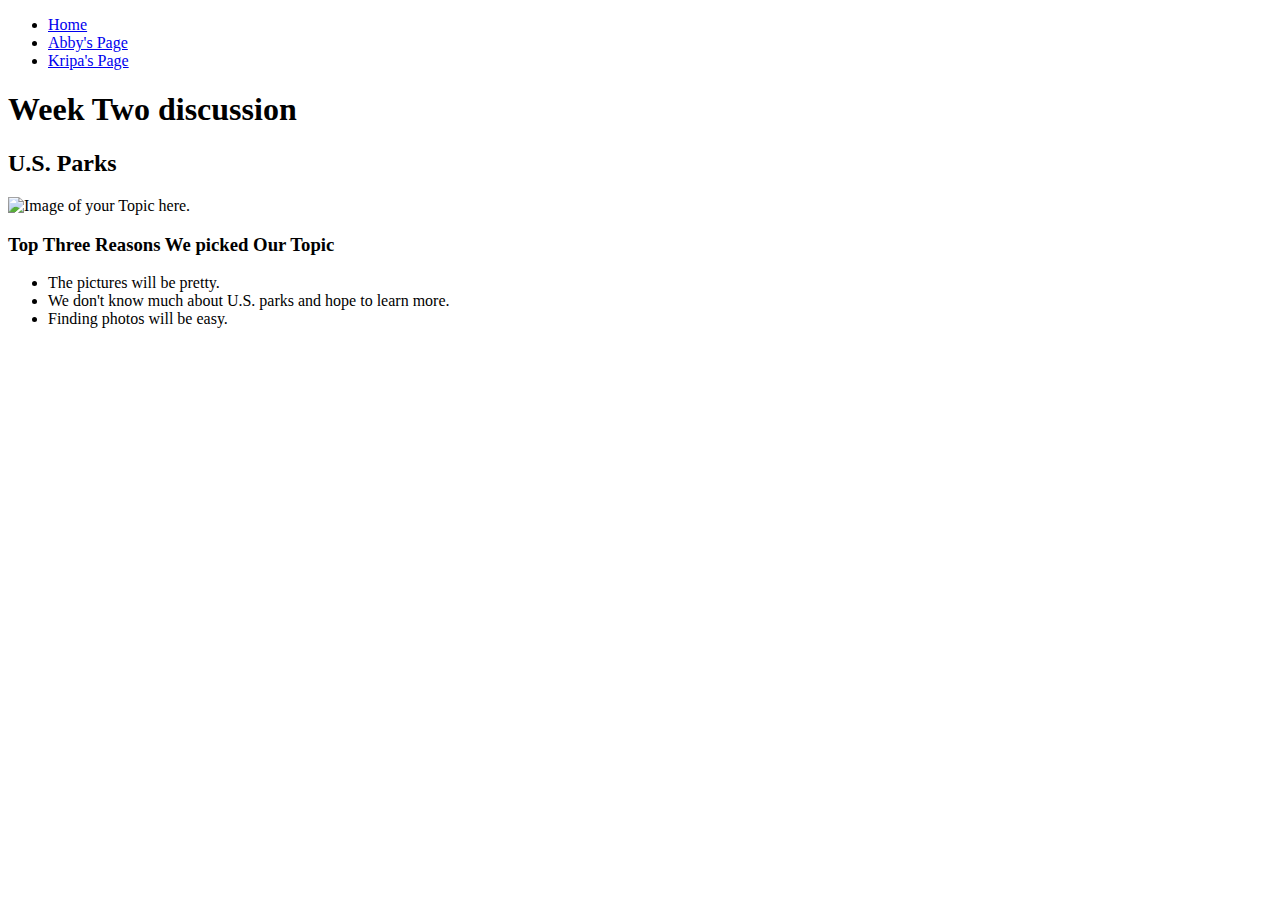
==== index.html @ 15ff619e "Add files via upload" ====
<!DOCTYPE html>
<html lang="en">
<head>
    <meta charset="UTF-8">
    <meta http-equiv="X-UA-Compatible" content="IE=edge">
    <meta name="viewport" content="width=device-width, initial-scale=1.0">
    <!-- <link rel="stylesheet" href="css/html5reset.css"> -->
    <!-- <link rel="stylesheet" href="css/student1.css"> -->
    <!-- <link rel="stylesheet" href="css/student2.css"> -->
    <!-- <link rel="stylesheet" href="css/student3.css"> -->
    <title>Week 2 Discussion</title>
</head>
<body>
    <header>
        <nav>
            <ul>
                <li><a href = "index.html">Home</a></li>
                <li><a href = "abby.html">Abby's Page</a></li>
                <li><a href= "kripa.html">Kripa's Page</a></li>
            </ul>
        </nav>
        <h1>Week Two discussion</h1>

    </header>
    
    <main>
        <h2>U.S. Parks</h2>
        <img src = "yourPicHere" width="200" alt = "Image of your Topic here.">

        <h3>Top Three Reasons We picked Our Topic</h3>
        <ul>
            <li>The pictures will be pretty.</li>
            <li>We don't know much about U.S. parks and hope to learn more.</li>
            <li>Finding photos will be easy.</li>
        </ul>
    </main>
    
</body>
</html>
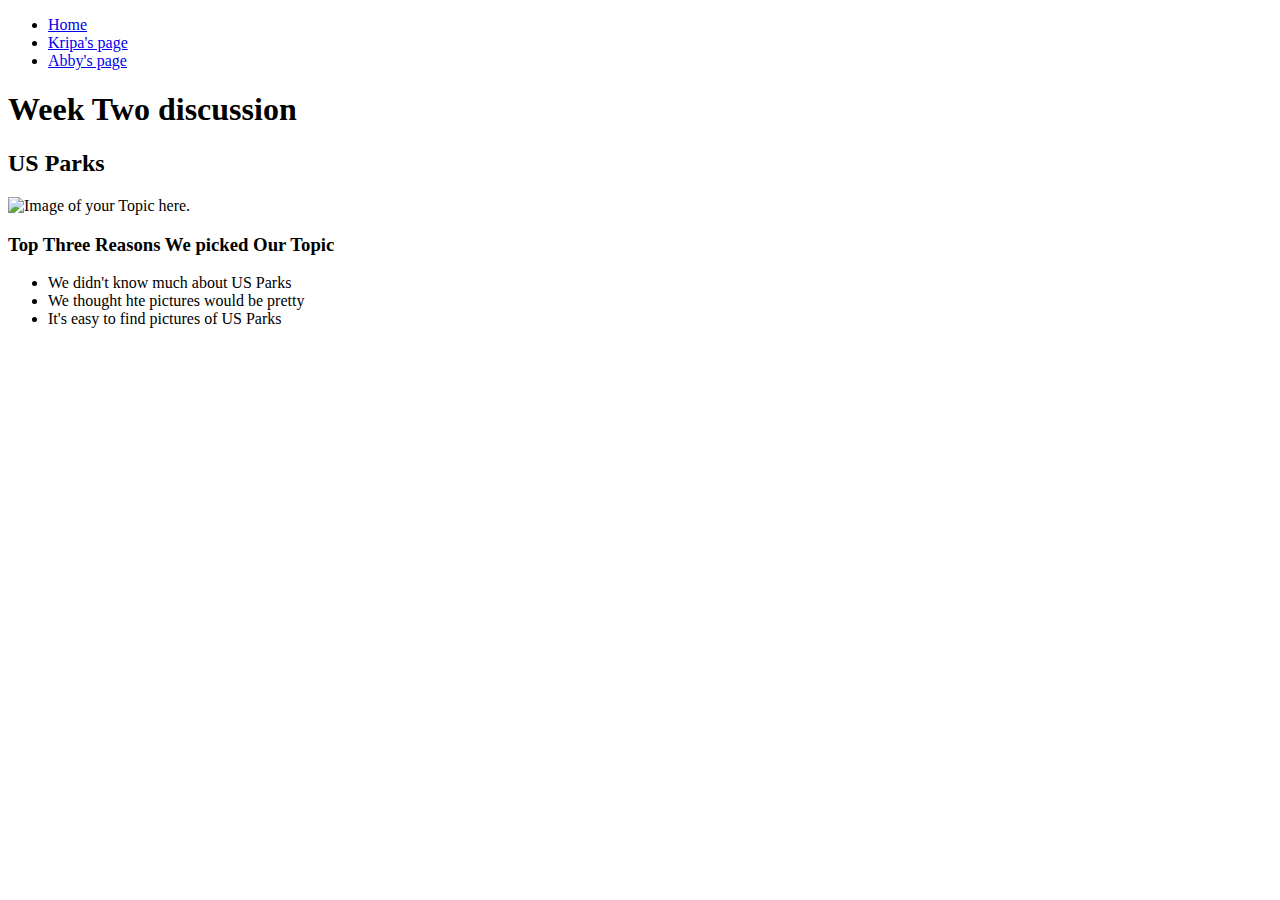
==== commit 50e29517: "Add files via upload" ====
--- a/index.html
+++ b/index.html
@@ -15,8 +15,8 @@
         <nav>
             <ul>
                 <li><a href = "index.html">Home</a></li>
-                <li><a href = "abby.html">Abby's Page</a></li>
-                <li><a href= "kripa.html">Kripa's Page</a></li>
+                <li><a href = "kripa.html">Kripa's page</a></li>
+                <li><a href = "abby.html">Abby's page</a></li>
             </ul>
         </nav>
         <h1>Week Two discussion</h1>
@@ -24,14 +24,14 @@
     </header>
     
     <main>
-        <h2>U.S. Parks</h2>
+        <h2> US Parks </h2>
         <img src = "yourPicHere" width="200" alt = "Image of your Topic here.">
 
         <h3>Top Three Reasons We picked Our Topic</h3>
         <ul>
-            <li>The pictures will be pretty.</li>
-            <li>We don't know much about U.S. parks and hope to learn more.</li>
-            <li>Finding photos will be easy.</li>
+            <li>We didn't know much about US Parks</li>
+            <li>We thought hte pictures would be pretty</li>
+            <li>It's easy to find pictures of US Parks</li>
         </ul>
     </main>
     
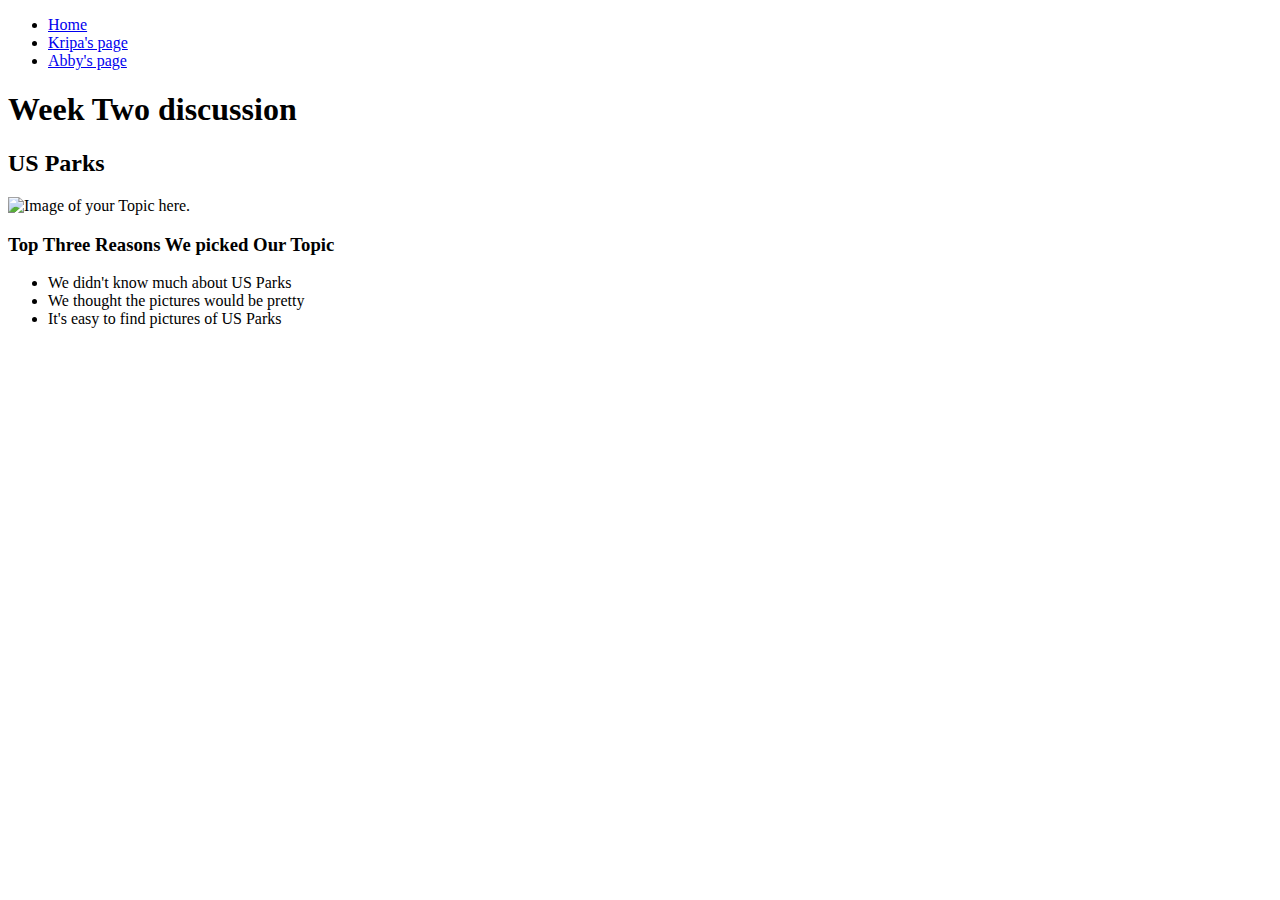
==== commit 5a238cf5: "Add files via upload" ====
--- a/index.html
+++ b/index.html
@@ -30,7 +30,7 @@
         <h3>Top Three Reasons We picked Our Topic</h3>
         <ul>
             <li>We didn't know much about US Parks</li>
-            <li>We thought hte pictures would be pretty</li>
+            <li>We thought the pictures would be pretty</li>
             <li>It's easy to find pictures of US Parks</li>
         </ul>
     </main>
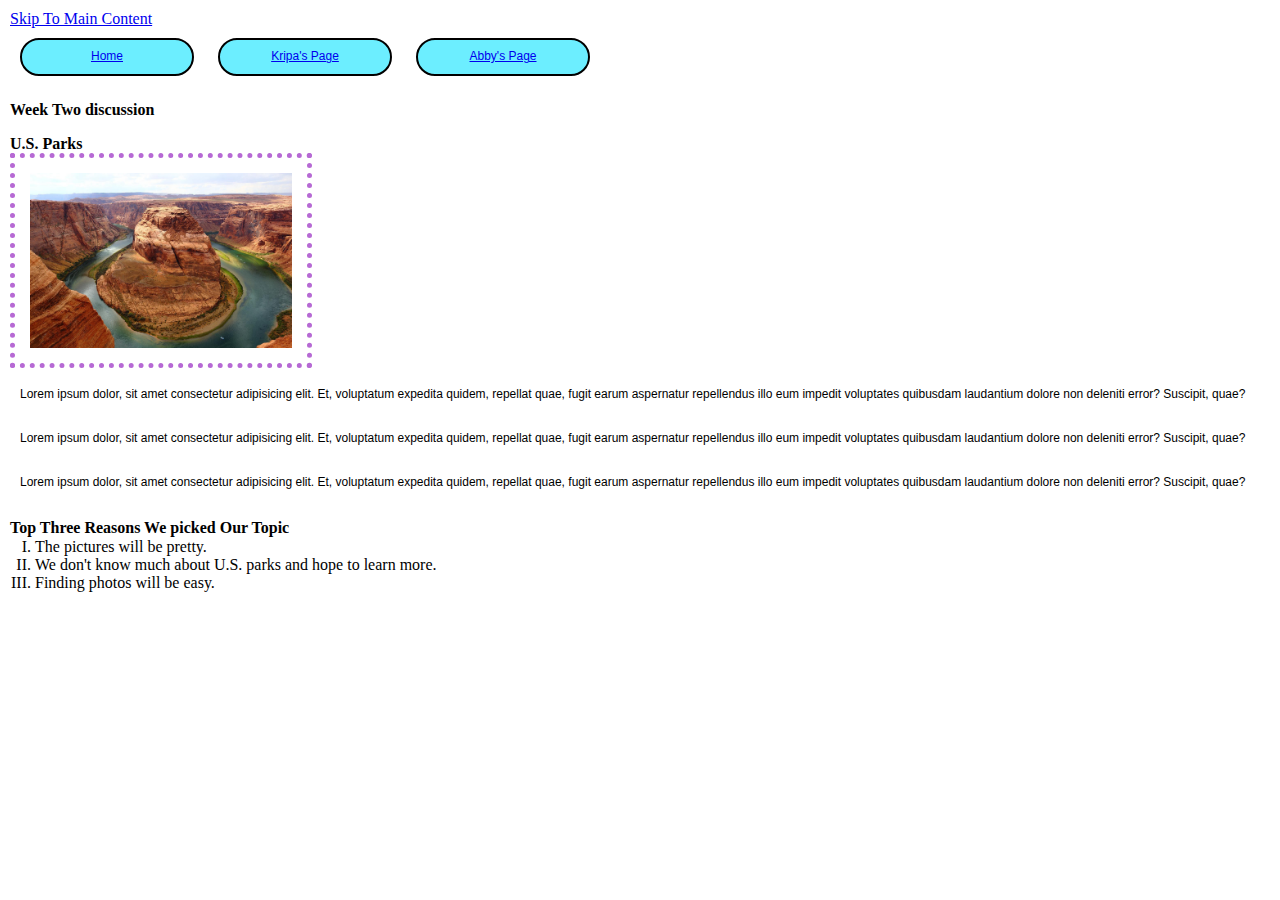
==== commit 3cf523a6: "Add files via upload" ====
--- a/index.html
+++ b/index.html
@@ -4,19 +4,19 @@
     <meta charset="UTF-8">
     <meta http-equiv="X-UA-Compatible" content="IE=edge">
     <meta name="viewport" content="width=device-width, initial-scale=1.0">
-    <!-- <link rel="stylesheet" href="css/html5reset.css"> -->
-    <!-- <link rel="stylesheet" href="css/student1.css"> -->
-    <!-- <link rel="stylesheet" href="css/student2.css"> -->
-    <!-- <link rel="stylesheet" href="css/student3.css"> -->
+    <link rel="stylesheet" href="css/html5reset.css">
+    <link rel="stylesheet" href="css/kripa.css">
+    <link rel="stylesheet" href="css/abby.css">
     <title>Week 2 Discussion</title>
 </head>
 <body>
+    <a href="#main">Skip To Main Content</a>
     <header>
         <nav>
             <ul>
                 <li><a href = "index.html">Home</a></li>
-                <li><a href = "kripa.html">Kripa's page</a></li>
-                <li><a href = "abby.html">Abby's page</a></li>
+                <li><a href= "kripa.html">Kripa's Page</a></li>
+                <li><a href = "abby.html">Abby's Page</a></li>
             </ul>
         </nav>
         <h1>Week Two discussion</h1>
@@ -24,14 +24,20 @@
     </header>
     
     <main>
-        <h2> US Parks </h2>
-        <img src = "yourPicHere" width="200" alt = "Image of your Topic here.">
+        <h2>U.S. Parks</h2>
+        <img src = "images/grandcanyon.jpeg" width="200" alt = "Image of your Topic here.">
+
+        <p> Lorem ipsum dolor, sit amet consectetur adipisicing elit. Et, voluptatum expedita quidem, repellat quae, fugit earum aspernatur repellendus illo eum impedit voluptates quibusdam laudantium dolore non deleniti error? Suscipit, quae?</p>
+
+        <p> Lorem ipsum dolor, sit amet consectetur adipisicing elit. Et, voluptatum expedita quidem, repellat quae, fugit earum aspernatur repellendus illo eum impedit voluptates quibusdam laudantium dolore non deleniti error? Suscipit, quae?</p>
+
+        <p> Lorem ipsum dolor, sit amet consectetur adipisicing elit. Et, voluptatum expedita quidem, repellat quae, fugit earum aspernatur repellendus illo eum impedit voluptates quibusdam laudantium dolore non deleniti error? Suscipit, quae?</p>
 
         <h3>Top Three Reasons We picked Our Topic</h3>
         <ul>
-            <li>We didn't know much about US Parks</li>
-            <li>We thought the pictures would be pretty</li>
-            <li>It's easy to find pictures of US Parks</li>
+            <li>The pictures will be pretty.</li>
+            <li>We don't know much about U.S. parks and hope to learn more.</li>
+            <li>Finding photos will be easy.</li>
         </ul>
     </main>
     
--- a/css/abby.css
+++ b/css/abby.css
@@ -0,0 +1,43 @@
+body{
+   margin:5px;
+   padding:5px;
+   line-height:1.15;
+}
+ 
+h1,h2, h3{
+   font-weight: bold;
+   margin-top:15px;
+ 
+}
+ul li{
+   margin-left: 25px;
+   list-style-type: upper-roman;
+}
+
+nav li {
+   background: #6ceeff;
+    display: inline-block;
+    width: 150px;
+    border: solid 2px #000000;
+    border-radius: 20px;
+    padding: 10px;
+    text-align: center;
+    margin: 10px;
+    color: #000000;
+    font-family: Arial, Helvetica, sans-serif;
+    font-size: 12px;
+}
+
+img {
+   width: 24%;
+   padding: 15px;
+   border: dotted #b669d4 5px;
+   box-sizing: border-box;
+}
+
+p {
+   font-family: Verdana, Geneva, Tahoma, sans-serif;
+   font-size: 12px;
+   line-height: 2;
+   padding: 10px;
+}
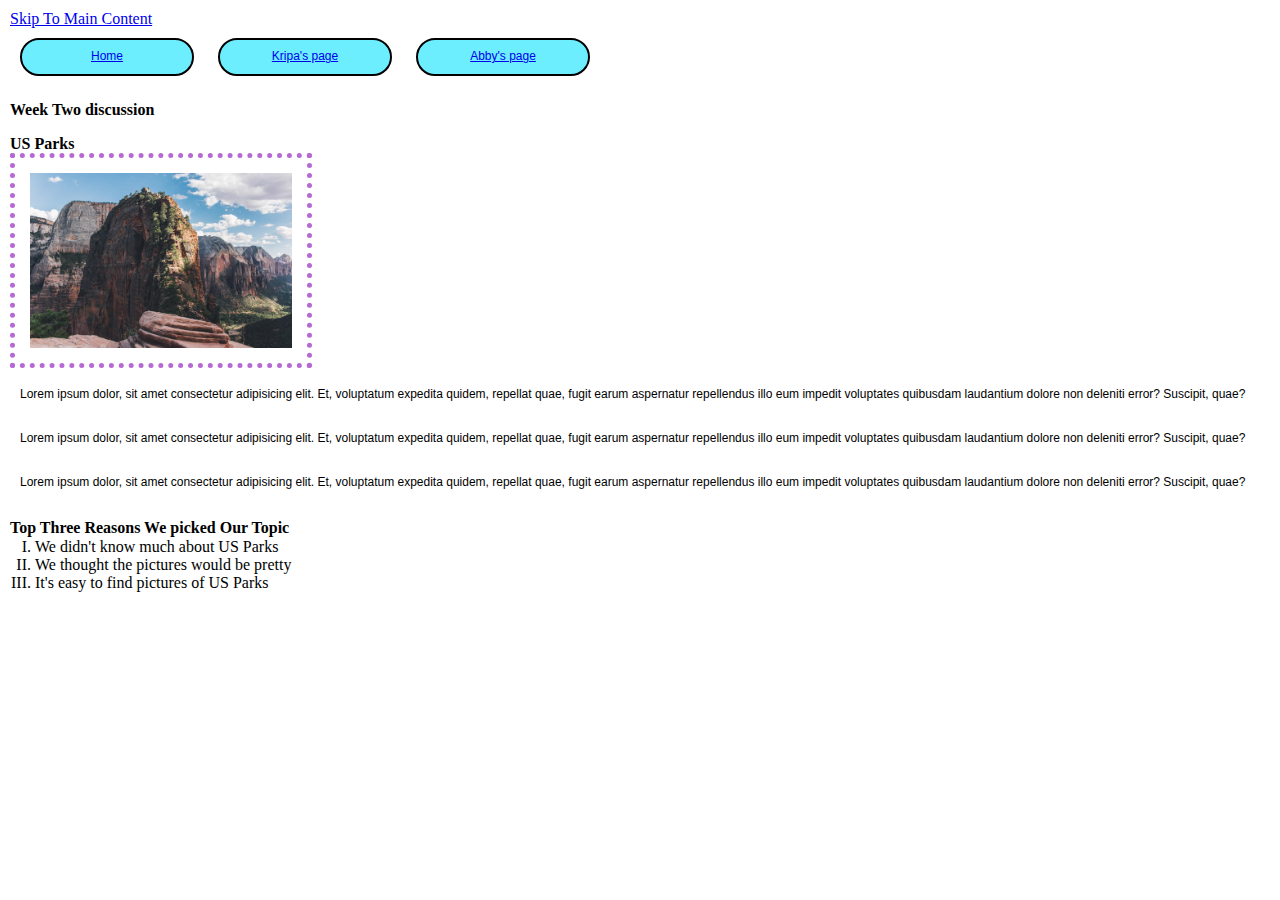
==== commit eb5eced1: "Add files via upload" ====
--- a/index.html
+++ b/index.html
@@ -5,18 +5,20 @@
     <meta http-equiv="X-UA-Compatible" content="IE=edge">
     <meta name="viewport" content="width=device-width, initial-scale=1.0">
     <link rel="stylesheet" href="css/html5reset.css">
+    <!-- <link rel="stylesheet" href="css/style.css"> -->
     <link rel="stylesheet" href="css/kripa.css">
     <link rel="stylesheet" href="css/abby.css">
     <title>Week 2 Discussion</title>
 </head>
 <body>
     <a href="#main">Skip To Main Content</a>
+
     <header>
         <nav>
             <ul>
                 <li><a href = "index.html">Home</a></li>
-                <li><a href= "kripa.html">Kripa's Page</a></li>
-                <li><a href = "abby.html">Abby's Page</a></li>
+                <li><a href = "kripa.html">Kripa's page</a></li>
+                <li><a href = "abby.html">Abby's page</a></li>
             </ul>
         </nav>
         <h1>Week Two discussion</h1>
@@ -24,21 +26,20 @@
     </header>
     
     <main>
-        <h2>U.S. Parks</h2>
-        <img src = "images/grandcanyon.jpeg" width="200" alt = "Image of your Topic here.">
-
+        <h2> US Parks </h2>
+        <img src = "images/zion.jpeg" width="200" alt = "Image of Zion here.">
+        
         <p> Lorem ipsum dolor, sit amet consectetur adipisicing elit. Et, voluptatum expedita quidem, repellat quae, fugit earum aspernatur repellendus illo eum impedit voluptates quibusdam laudantium dolore non deleniti error? Suscipit, quae?</p>
-
         <p> Lorem ipsum dolor, sit amet consectetur adipisicing elit. Et, voluptatum expedita quidem, repellat quae, fugit earum aspernatur repellendus illo eum impedit voluptates quibusdam laudantium dolore non deleniti error? Suscipit, quae?</p>
-
         <p> Lorem ipsum dolor, sit amet consectetur adipisicing elit. Et, voluptatum expedita quidem, repellat quae, fugit earum aspernatur repellendus illo eum impedit voluptates quibusdam laudantium dolore non deleniti error? Suscipit, quae?</p>
 
         <h3>Top Three Reasons We picked Our Topic</h3>
         <ul>
-            <li>The pictures will be pretty.</li>
-            <li>We don't know much about U.S. parks and hope to learn more.</li>
-            <li>Finding photos will be easy.</li>
+            <li>We didn't know much about US Parks</li>
+            <li>We thought the pictures would be pretty</li>
+            <li>It's easy to find pictures of US Parks</li>
         </ul>
+
     </main>
     
 </body>
